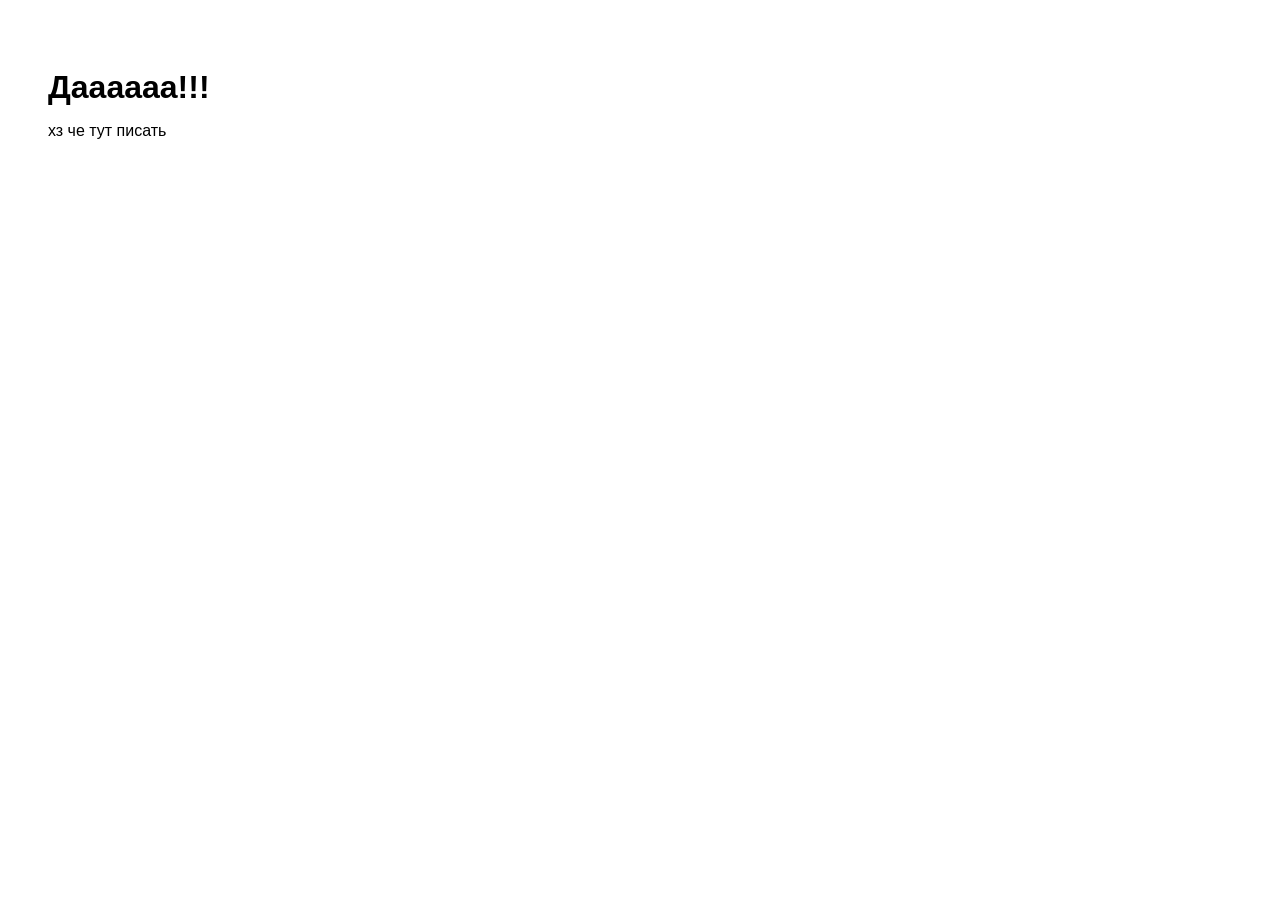
==== yes.html @ aa1b69b4 "Update yes.html" ====
<!DOCTYPE html>
<html lang="ru">
<head>
  <meta charset="UTF-8">
  <meta name="viewport" content="width=device-width, initial-scale=1.0">
  <title>Даааааа!!!</title>
  <style>
    body {
      font-family: sans-serif;
      padding: 40px;
      background: #ffffff;
    }

    h1 {
      margin-bottom: 10px;
    }

    .hidden-text {
      color: transparent;
      background: transparent;
      user-select: text;
      -webkit-user-select: text;
      -moz-user-select: text;
      -ms-user-select: text;
    }

    .hidden-text::selection {
      color: #000;
      background: #b3d4fc;
    }

    .hidden-text::-moz-selection {
      color: #000;
      background: #b3d4fc;
    }
  </style>
</head>
<body>
  <h1>Даааааа!!!</h1>
  <p>хз че тут писать</p>

  <p class="hidden-text">
    Люблю тебя всю, от пяточек до макушки, я не знаю скажу ли я это тебе когда мы будем рядом, надеюсь у меня хватит смелости. А так я оставлю это тут, на случай если я не решусь сказать это лично в глаза, буду стараться завалить тебя поцелуями, показать свою любовь как я это умею! &lt;3
  </p>
</body>
</html>
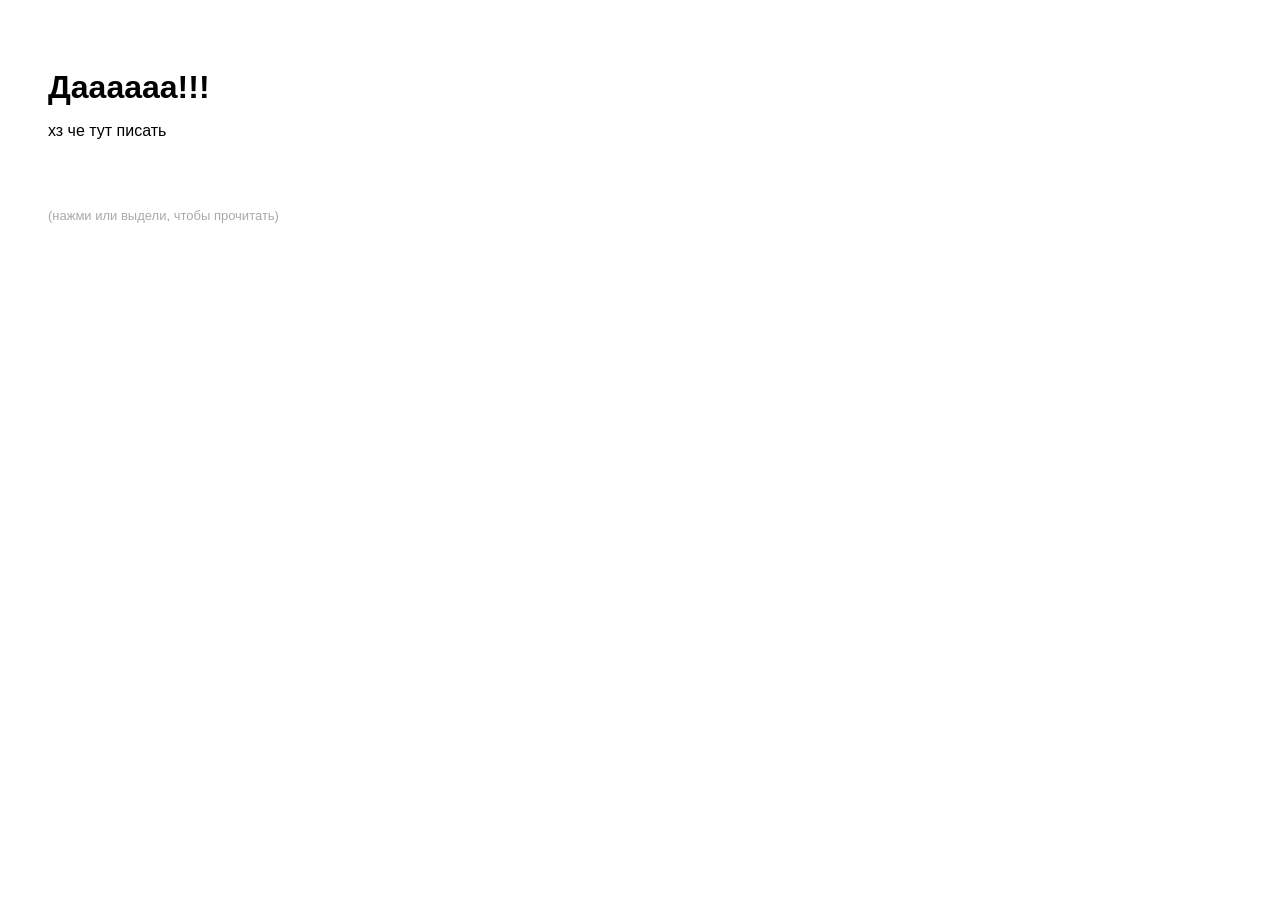
==== commit c804d107: "Update yes.html" ====
--- a/yes.html
+++ b/yes.html
@@ -11,10 +11,9 @@
       background: #ffffff;
     }
 
-    h1 {
-      margin-bottom: 10px;
-    }
+    h1 { margin-bottom: 10px; }
 
+    /* скрытый текст: невидим, пока не выделишь */
     .hidden-text {
       color: transparent;
       background: transparent;
@@ -22,16 +21,28 @@
       -webkit-user-select: text;
       -moz-user-select: text;
       -ms-user-select: text;
+      cursor: pointer;
+      transition: color 0.3s ease;
     }
 
     .hidden-text::selection {
       color: #000;
       background: #b3d4fc;
     }
-
     .hidden-text::-moz-selection {
       color: #000;
       background: #b3d4fc;
+    }
+
+    /* клик — текст становится видимым */
+    .hidden-text.revealed {
+      color: #000;
+    }
+
+    .hint {
+      font-size: 13px;
+      color: #aaa;
+      margin-top: 4px;
     }
   </style>
 </head>
@@ -39,8 +50,16 @@
   <h1>Даааааа!!!</h1>
   <p>хз че тут писать</p>
 
-  <p class="hidden-text">
+  <p class="hidden-text" id="secret">
     Люблю тебя всю, от пяточек до макушки, я не знаю скажу ли я это тебе когда мы будем рядом, надеюсь у меня хватит смелости. А так я оставлю это тут, на случай если я не решусь сказать это лично в глаза, буду стараться завалить тебя поцелуями, показать свою любовь как я это умею! &lt;3
   </p>
+  <p class="hint">(нажми или выдели, чтобы прочитать)</p>
+
+  <script>
+    const secret = document.getElementById('secret');
+    secret.addEventListener('click', () => {
+      secret.classList.toggle('revealed');
+    });
+  </script>
 </body>
 </html>
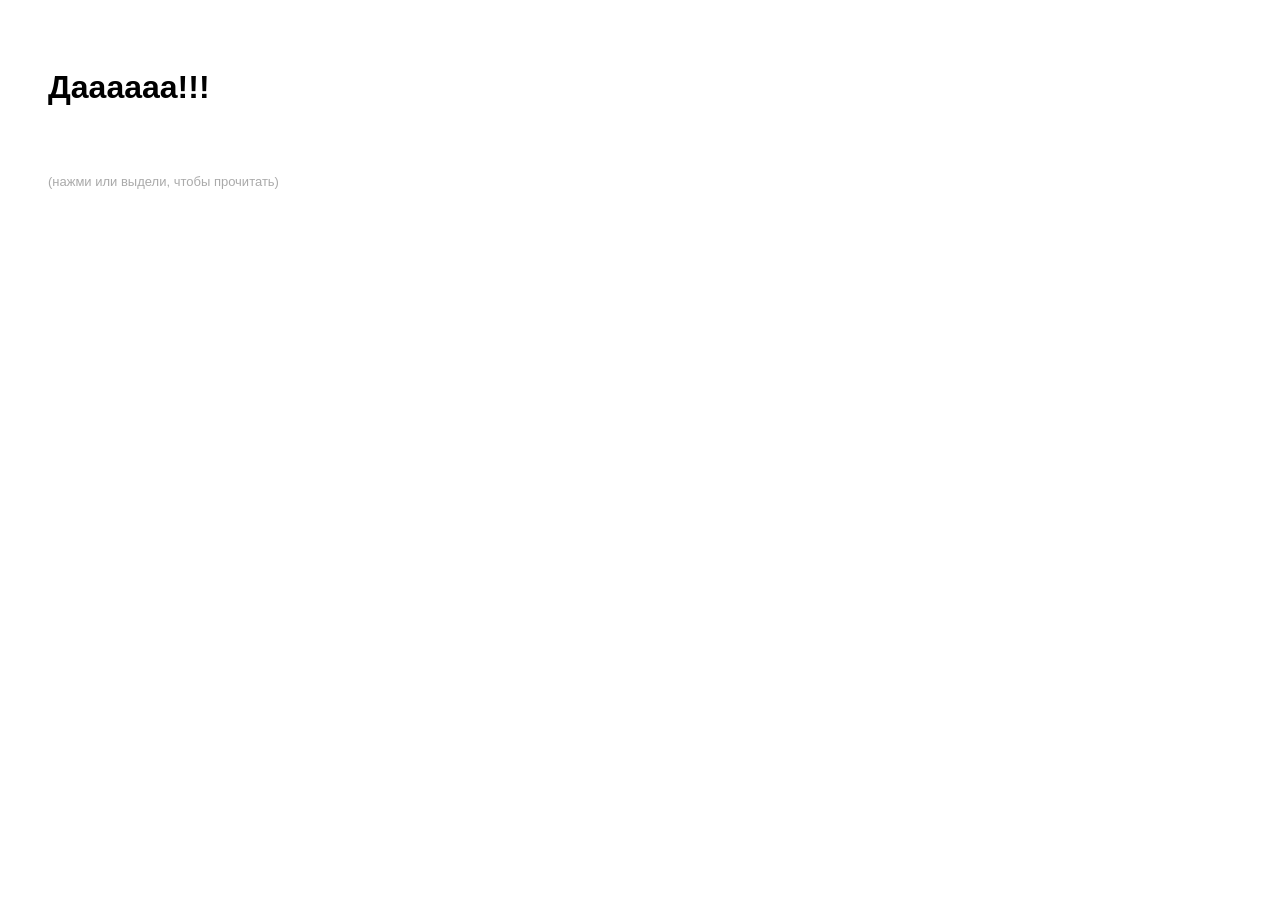
==== commit 7f9482f9: "Update yes.html" ====
--- a/yes.html
+++ b/yes.html
@@ -48,7 +48,6 @@
 </head>
 <body>
   <h1>Даааааа!!!</h1>
-  <p>хз че тут писать</p>
 
   <p class="hidden-text" id="secret">
     Люблю тебя всю, от пяточек до макушки, я не знаю скажу ли я это тебе когда мы будем рядом, надеюсь у меня хватит смелости. А так я оставлю это тут, на случай если я не решусь сказать это лично в глаза, буду стараться завалить тебя поцелуями, показать свою любовь как я это умею! &lt;3
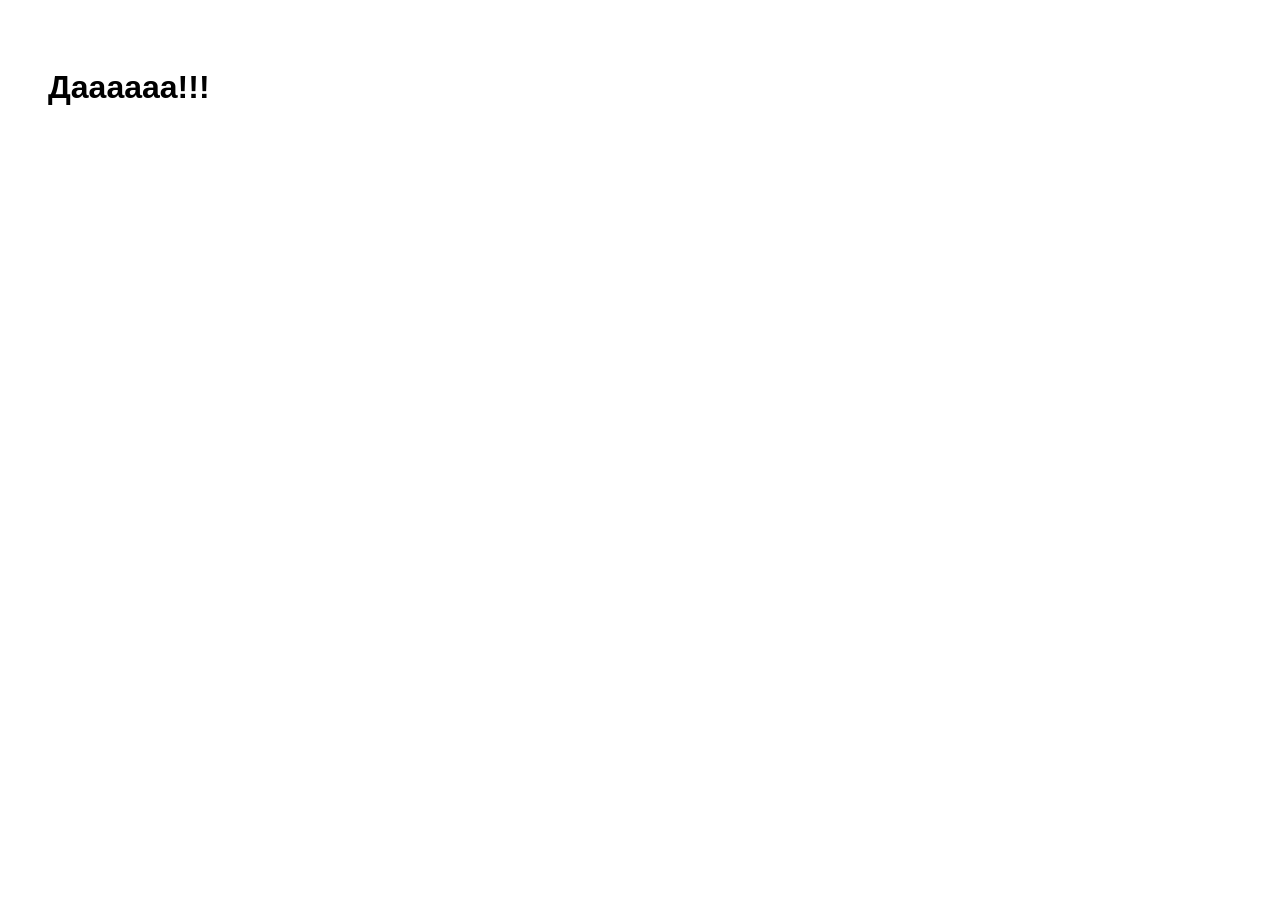
==== commit 9f9c9a3c: "Update yes.html" ====
--- a/yes.html
+++ b/yes.html
@@ -52,7 +52,6 @@
   <p class="hidden-text" id="secret">
     Люблю тебя всю, от пяточек до макушки, я не знаю скажу ли я это тебе когда мы будем рядом, надеюсь у меня хватит смелости. А так я оставлю это тут, на случай если я не решусь сказать это лично в глаза, буду стараться завалить тебя поцелуями, показать свою любовь как я это умею! &lt;3
   </p>
-  <p class="hint">(нажми или выдели, чтобы прочитать)</p>
 
   <script>
     const secret = document.getElementById('secret');
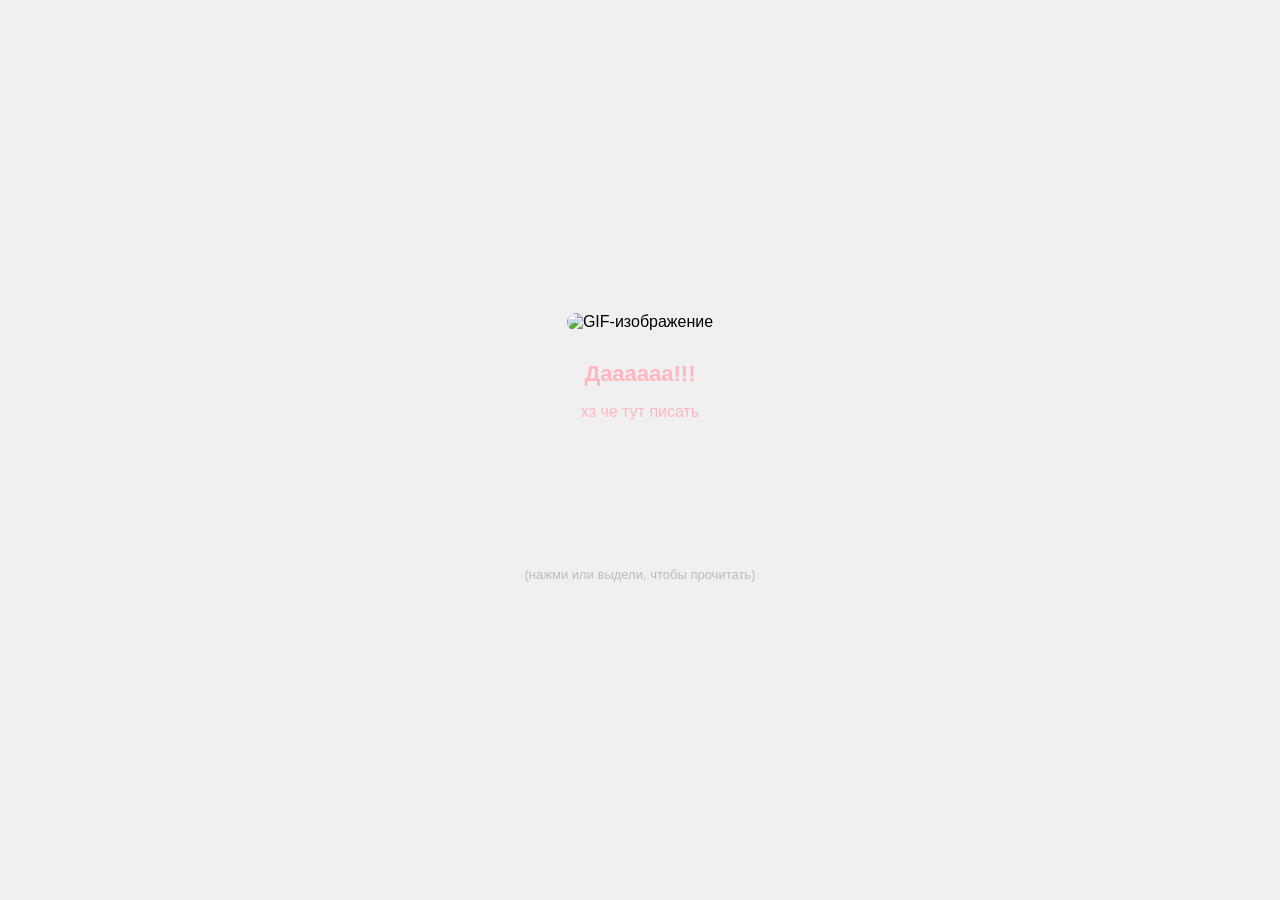
==== commit 01ea7c69: "Update yes.html" ====
--- a/yes.html
+++ b/yes.html
@@ -6,12 +6,39 @@
   <title>Даааааа!!!</title>
   <style>
     body {
+      margin: 0;
+      min-height: 100vh;
+      display: flex;
+      flex-direction: column;
+      justify-content: center;
+      align-items: center;
+      background: #f0f0f0;
       font-family: sans-serif;
-      padding: 40px;
-      background: #ffffff;
+      text-align: center;
+      padding: 20px;
+      box-sizing: border-box;
     }
 
-    h1 { margin-bottom: 10px; }
+    .gif-container {
+      margin-bottom: 20px;
+    }
+
+    .gif-container img {
+      max-width: 250px;
+      max-height: 250px;
+      border-radius: 12px;
+    }
+
+    h1 {
+      font-size: 22px;
+      color: #FFB6C1;
+      margin: 10px 0;
+    }
+
+    p {
+      color: #FFB6C1;
+      margin: 6px 0;
+    }
 
     /* скрытый текст: невидим, пока не выделишь */
     .hidden-text {
@@ -23,6 +50,8 @@
       -ms-user-select: text;
       cursor: pointer;
       transition: color 0.3s ease;
+      max-width: 520px;
+      line-height: 1.5;
     }
 
     .hidden-text::selection {
@@ -41,17 +70,23 @@
 
     .hint {
       font-size: 13px;
-      color: #aaa;
-      margin-top: 4px;
+      color: #bbb;
+      margin-top: 8px;
     }
   </style>
 </head>
 <body>
+  <div class="gif-container">
+    <img src="https://i.postimg.cc/RVFpK1WN/image.gif" alt="GIF-изображение">
+  </div>
+
   <h1>Даааааа!!!</h1>
+  <p>хз че тут писать</p>
 
   <p class="hidden-text" id="secret">
     Люблю тебя всю, от пяточек до макушки, я не знаю скажу ли я это тебе когда мы будем рядом, надеюсь у меня хватит смелости. А так я оставлю это тут, на случай если я не решусь сказать это лично в глаза, буду стараться завалить тебя поцелуями, показать свою любовь как я это умею! &lt;3
   </p>
+  <p class="hint">(нажми или выдели, чтобы прочитать)</p>
 
   <script>
     const secret = document.getElementById('secret');
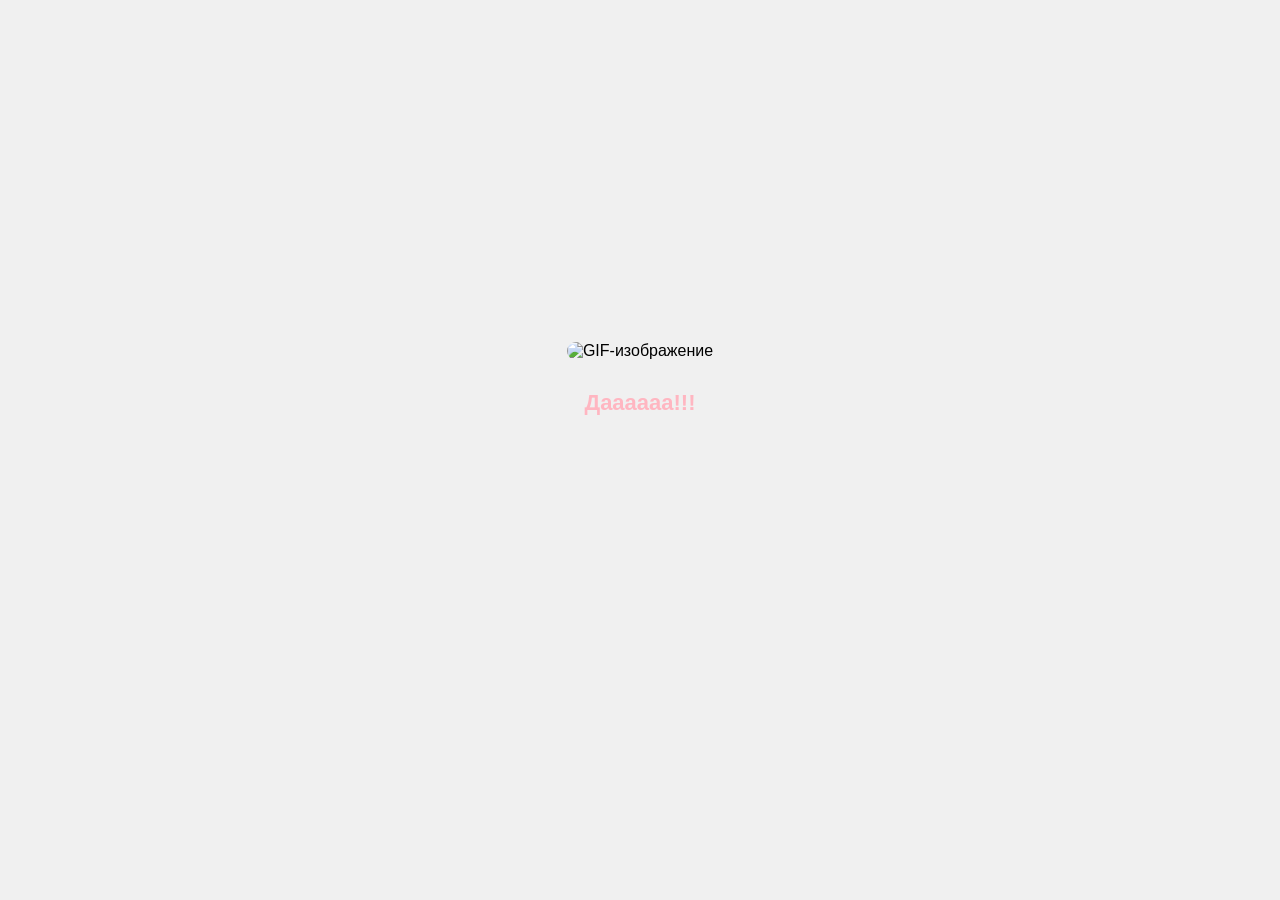
==== commit 2ec6d56a: "Update yes.html" ====
--- a/yes.html
+++ b/yes.html
@@ -81,12 +81,10 @@
   </div>
 
   <h1>Даааааа!!!</h1>
-  <p>хз че тут писать</p>
 
   <p class="hidden-text" id="secret">
     Люблю тебя всю, от пяточек до макушки, я не знаю скажу ли я это тебе когда мы будем рядом, надеюсь у меня хватит смелости. А так я оставлю это тут, на случай если я не решусь сказать это лично в глаза, буду стараться завалить тебя поцелуями, показать свою любовь как я это умею! &lt;3
   </p>
-  <p class="hint">(нажми или выдели, чтобы прочитать)</p>
 
   <script>
     const secret = document.getElementById('secret');
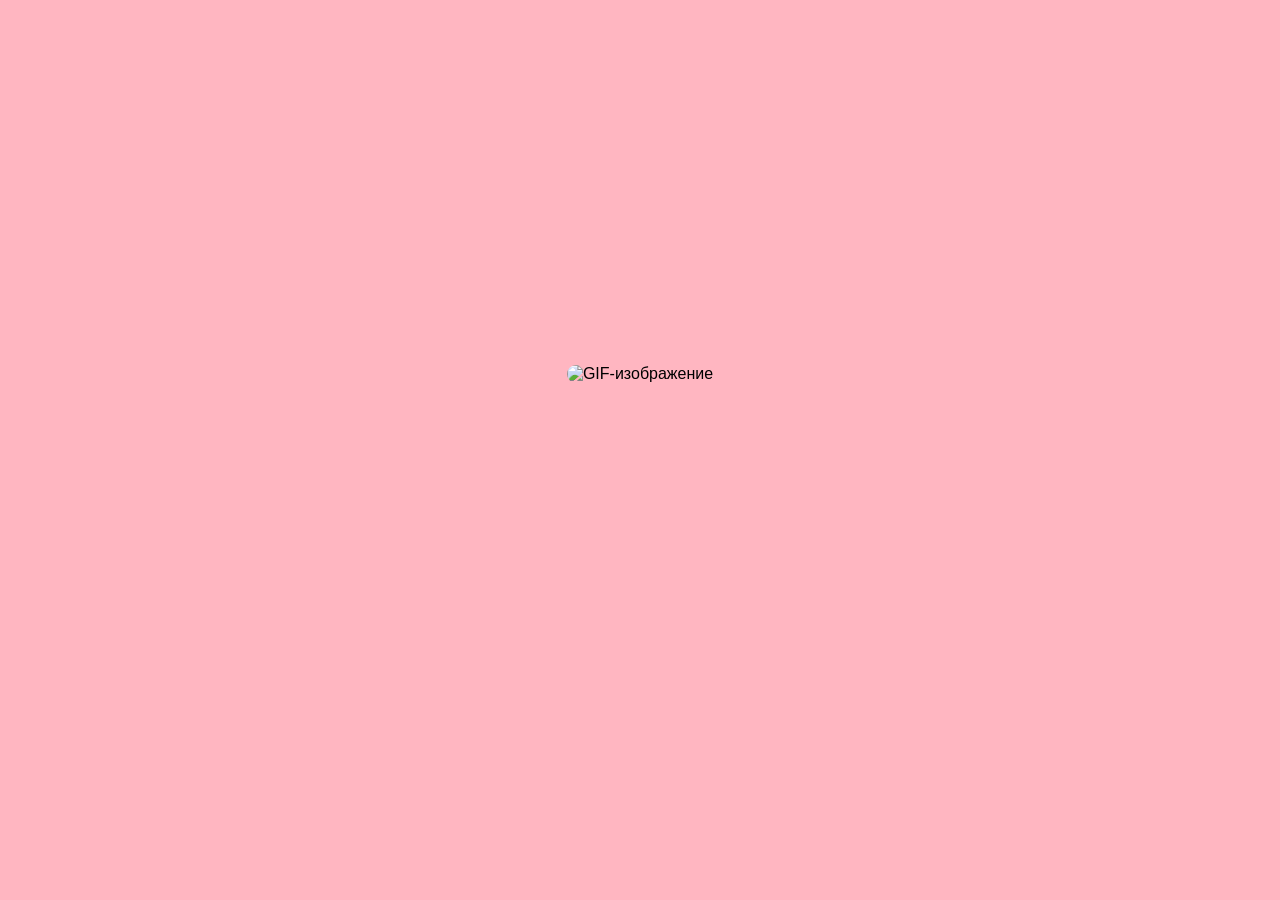
==== commit 129a4ed0: "Update yes.html" ====
--- a/yes.html
+++ b/yes.html
@@ -12,7 +12,7 @@
       flex-direction: column;
       justify-content: center;
       align-items: center;
-      background: #f0f0f0;
+      background: #FFB6C1; /* нежно-розовый, как на главной */
       font-family: sans-serif;
       text-align: center;
       padding: 20px;
@@ -30,14 +30,16 @@
     }
 
     h1 {
-      font-size: 22px;
-      color: #FFB6C1;
+      font-size: 24px;
+      color: #fff;
       margin: 10px 0;
+      text-shadow: 0 1px 2px rgba(0,0,0,0.15);
     }
 
     p {
-      color: #FFB6C1;
+      color: #fff;
       margin: 6px 0;
+      font-size: 16px;
     }
 
     /* скрытый текст: невидим, пока не выделишь */
@@ -52,15 +54,16 @@
       transition: color 0.3s ease;
       max-width: 520px;
       line-height: 1.5;
+      font-size: 16px;
     }
 
     .hidden-text::selection {
       color: #000;
-      background: #b3d4fc;
+      background: #fff;
     }
     .hidden-text::-moz-selection {
       color: #000;
-      background: #b3d4fc;
+      background: #fff;
     }
 
     /* клик — текст становится видимым */
@@ -70,7 +73,8 @@
 
     .hint {
       font-size: 13px;
-      color: #bbb;
+      color: #fff;
+      opacity: 0.7;
       margin-top: 8px;
     }
   </style>
@@ -79,8 +83,6 @@
   <div class="gif-container">
     <img src="https://i.postimg.cc/RVFpK1WN/image.gif" alt="GIF-изображение">
   </div>
-
-  <h1>Даааааа!!!</h1>
 
   <p class="hidden-text" id="secret">
     Люблю тебя всю, от пяточек до макушки, я не знаю скажу ли я это тебе когда мы будем рядом, надеюсь у меня хватит смелости. А так я оставлю это тут, на случай если я не решусь сказать это лично в глаза, буду стараться завалить тебя поцелуями, показать свою любовь как я это умею! &lt;3
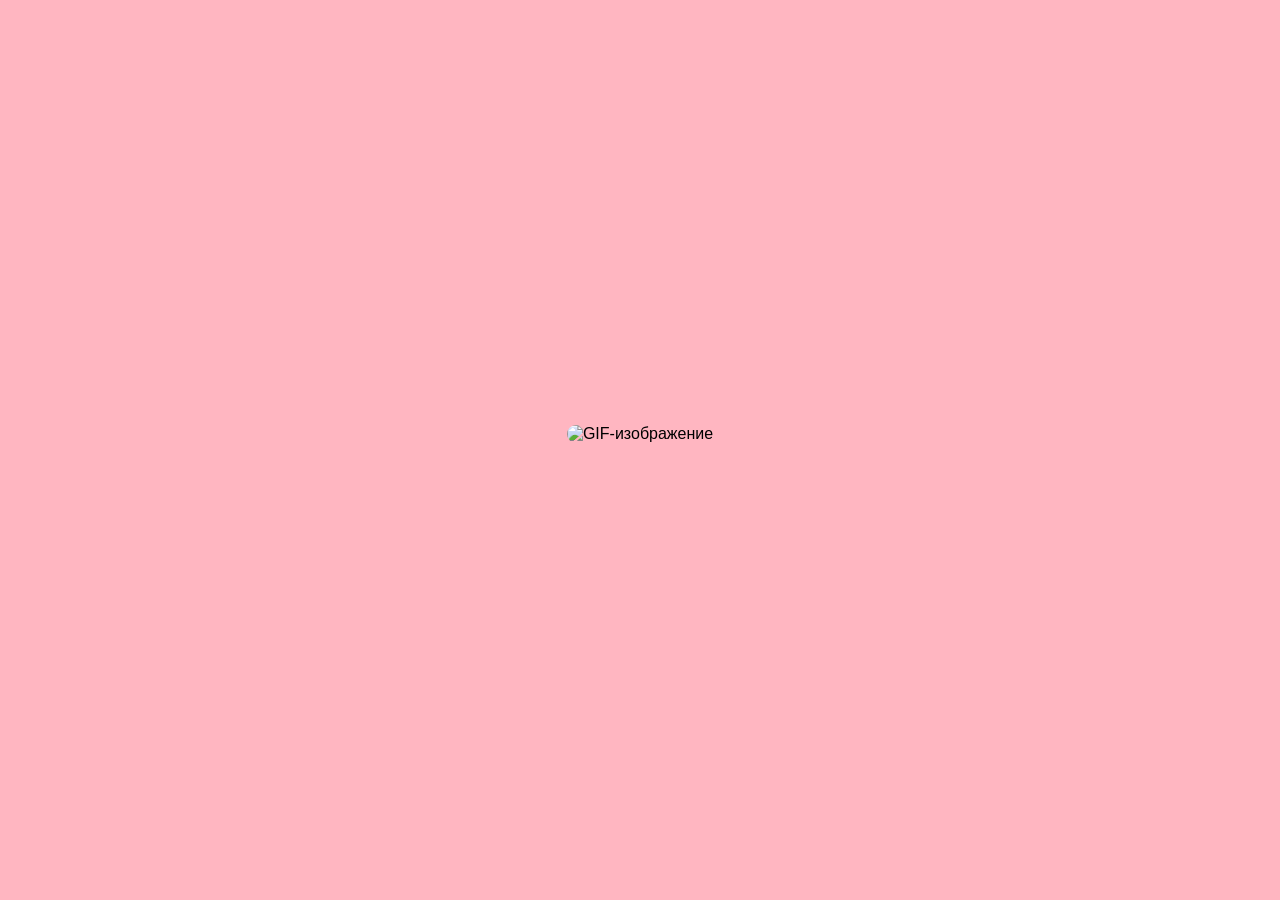
==== commit 10c58f45: "Update yes.html" ====
--- a/yes.html
+++ b/yes.html
@@ -85,7 +85,7 @@
   </div>
 
   <p class="hidden-text" id="secret">
-    Люблю тебя всю, от пяточек до макушки, я не знаю скажу ли я это тебе когда мы будем рядом, надеюсь у меня хватит смелости. А так я оставлю это тут, на случай если я не решусь сказать это лично в глаза, буду стараться завалить тебя поцелуями, показать свою любовь как я это умею! &lt;3
+  
   </p>
 
   <script>
@@ -95,4 +95,4 @@
     });
   </script>
 </body>
-</html>+</html>
